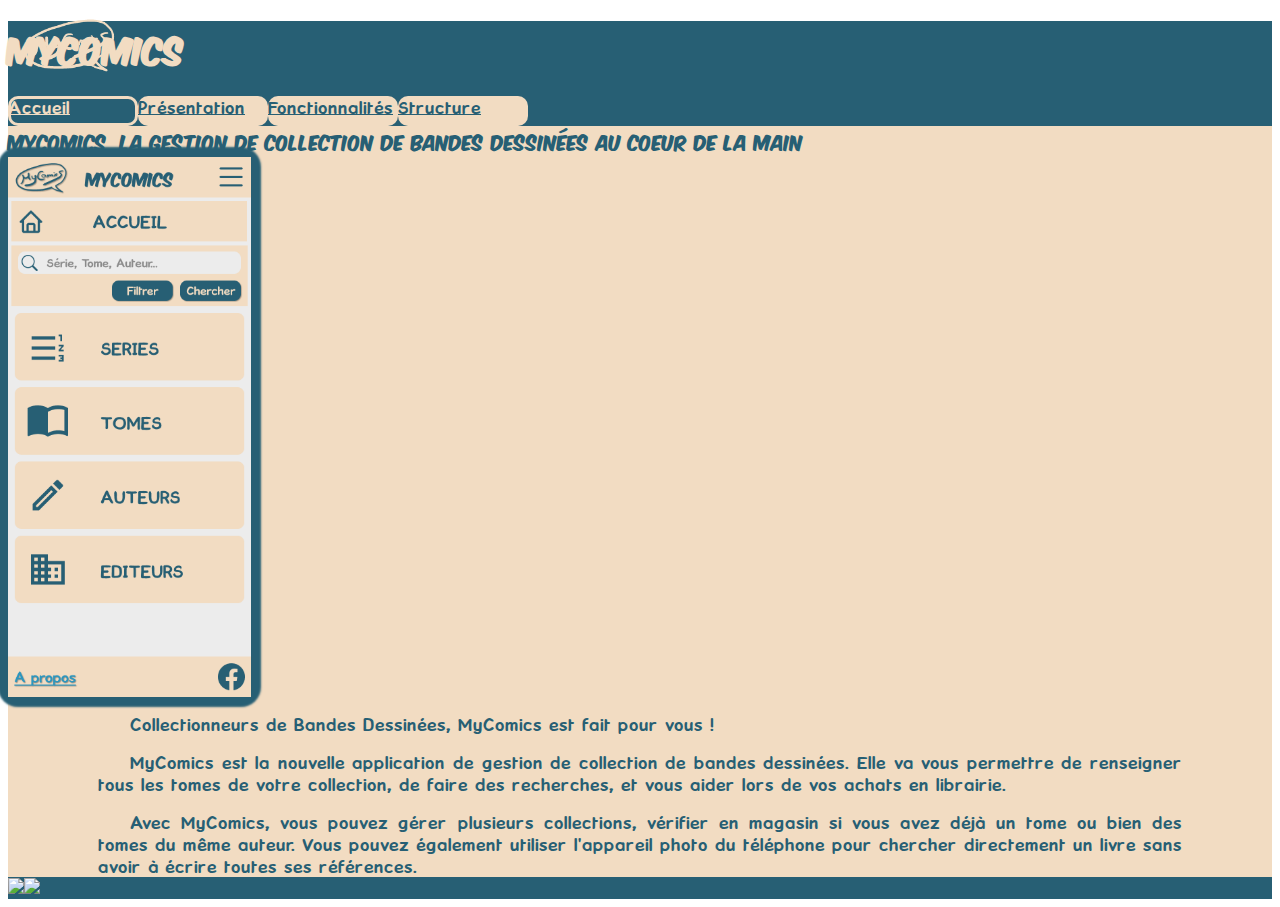
==== Site v2/index.html @ 84712f8c "modif" ====
<!DOCTYPE html>
<html lang="fr">
<head>
    <meta charset="UTF-8">
    <meta name="viewport" content="width=device-width, initial-scale=1.0">
    <!-- LIEN BOOTSTRAP -->
    <link href="https://cdn.jsdelivr.net/npm/bootstrap@5.3.0/dist/css/bootstrap.min.css" rel="stylesheet" integrity="sha384-9ndCyUaIbzAi2FUVXJi0CjmCapSmO7SnpJef0486qhLnuZ2cdeRhO02iuK6FUUVM" crossorigin="anonymous">
    <script src="https://code.jquery.com/jquery-3.3.1.js" integrity="sha256-2Kok7MbOyxpgUVvAk/HJ2jigOSYS2auK4Pfzbm7uH60=" crossorigin="anonymous"></script>
    
    <!-- SCIPTS Js -->
    <script src="./scripts/functions.js" async></script>
    <script src="./scripts/structureHeaderFooter.js" async></script>
    <script src="./scripts/structureBody.js" async></script>
    <!-- lien css -->
    <link rel="stylesheet" href="./styles/style.css">
    <link rel="stylesheet" href="./styles/styleAccueil.css">
    <title>Accueil MyComics</title>
</head>
<body class="position-relative custom-bleu custom-font-txt">
    <div class="container-fluid min-vh-100 p-0 d-flex flex-column bg-custom-beige">
        <!-- Appel Header -->
        <div class="container-fluid bg-custom-bleu custom-beige" id="header"></div>
        <!-- corps de la page -->
        <div id="pageBody">
            <!-- Menu latérel gauche -->
            <div class="menuLateral"></div>
            <!-- contenu de la page -->
            <div id="pageContent">
                <!-- Titre de la page -->
                <div id="titrePage" class="custom-font-title text-center mt-lg-2 mt-1 mb-lg-5">MyComics, la gestion de collection de Bandes Dessinées au coeur de la main</div>
                <!-- contenu de la page -->
                <div class="row row-cols-2 justify-content-center">
                    <!-- Cadres Android -->
                    <div class="cadreAndroid" id="cadreAndroidAccueil"></div>
                    <!-- Texte a droite -->
                    <div id="texteAccueil">
                        <p>
                            Collectionneurs de Bandes Dessinées, MyComics est fait pour vous !
                        </p>
                        <p>
                            MyComics est la nouvelle application de gestion de collection de bandes dessinées. Elle va vous permettre de renseigner tous les tomes de votre collection, de faire des recherches, et vous aider lors de vos achats en librairie.
                        </p>
                        <p>
                            Avec MyComics, vous pouvez gérer plusieurs collections, vérifier en magasin si vous avez déjà un tome ou bien des tomes du même auteur. Vous pouvez également utiliser l'appareil photo du téléphone pour chercher directement un livre sans avoir à écrire toutes ses références.
                        </p>
                    </div>
                </div>
            </div>
        </div>
        <!-- Appel Footer -->
        <div class="position-absolute container-fluid bottom-0 bg-custom-bleu" id="footer"></div>
    </div>
    <!-- SCRIPT BOOTSTRAP -->
    <script defer src="https://cdn.jsdelivr.net/npm/bootstrap@5.3.0/dist/js/bootstrap.bundle.min.js" integrity="sha384-geWF76RCwLtnZ8qwWowPQNguL3RmwHVBC9FhGdlKrxdiJJigb/j/68SIy3Te4Bkz" crossorigin="anonymous"></script>
</body>
</html>
---- Site v2/styles/style.css ----
/* Intégration des polices */
@font-face {
    font-family: "komika";
    src: url(../font/KOMIKAX_.ttf);
}
@font-face {
    font-family: "kronika";
    src: url(../font/KRONIKA_.ttf);
}
.custom-font-title{
    font-family: "komika";
}
.custom-font-txt{
    font-family: "kronika";
}

/* Couleurs */
.bg-custom-beige{
    background-color: #f2dcc2;
}
.bg-custom-bleu{
    background-color: #275f74;
}
.bg-custom-bleu-2{
    background-color: #afdff3;
}

.custom-beige{
    color: #f2dcc2;
}
.custom-bleu{
    color: #275f74;
}
.custom-bleu-2{
    color: #afdff3;
}
/* ----------------- paramètres header et footer (navbar, logo, titre et menu) ----------------- */
/* Logo  en haut a gauche taille fixe */
.logo {
    min-width: 120px;
    max-width: 120px;
    position: absolute;
    top:0%;
    left: 10px;
}

/* Liens du menu style boutons */
.btnMenu, .btnMenuLateral {
    border-radius: 10px;
    width: 130px;
    height: 30px;
}
.btnMenu:hover, .btnMenuLateral:hover {
    background-color: #afdff3;
}

/* checkbox cachée en version PC */
#navHeader input[type="checkbox"],
#navHeader .hamburger-lines {
    display: none;
}

/* Taille des textes */
#titrePage{
    font-size: large;
}


/* ----------------- Menu lateral ----------------- */

.btnMenuLateral {
    font-size: small;
    margin:auto;
    margin-bottom: 1.5rem;
    justify-content: space-between;
    padding-inline: 15px;
}

/* ----------------- Corps de la page ----------------- */

/* Dimensions cadre Android */
.cadreAndroid {
    height: 60vh;
    width: calc(360/800*60vh);
    box-shadow: 0px 0px 2px 10px #275f74;
    border-radius: 10px;
    padding:0;
}
.cadreAndroid img {
    width: inherit;
}





/* ----------------- MEDIA QUERIES ----------------- */
/* Media Query for Mobile Devices */
@media (max-width: 767px) {
    /* Navbar moins épaisse */
    #navHeader {
    height: 50px;
    }
    /* Menu Hamburger visible et checkbok pour le piloter */
    #navHeader input[type="checkbox"],
    #navHeader .hamburger-lines {
    display: block;
    }

    #navHeader input[type="checkbox"] {
    position: absolute;
    display: block;
    height: 32px;
    width: 30px;
    top: 15px;
    right: 20px;
    z-index: 5;
    opacity: 0;
    }
    /* aspect du hamburger */
    #navHeader .hamburger-lines {
    display: block;
    height: 23px;
    width: 35px;
    position: absolute;
    top: 15px;
    right: 20px;
    z-index: 2;
    display: flex;
    padding: 0;
    flex-direction: column;
    justify-content: space-between;
    }
    /* aspect des lignes du hamburger */
    #navHeader .hamburger-lines .line {
    display: block;
    height: 4px;
    width: 100%;
    border-radius: 10px;
    background: #f2dcc2;
    }
    /* animation des lignes du hamburger: durée et point de départ */
    #navHeader .hamburger-lines .line1 {
    transform-origin: 0% 0%;
    transition: transform 0.4s ease-in-out;
    }
    #navHeader .hamburger-lines .line2 {
    transition: transform 0.2s ease-in-out;
    }
    #navHeader .hamburger-lines .line3 {
    transform-origin: 0% 100%;
    transition: transform 0.4s ease-in-out;
    }
    /* aspect des liens qualnd le menu hamburger est ouvert */
    #navHeader .menuHeader {
    margin-left: 0;
    margin-right: 0;
    margin-top: 45px;
    padding-top: 20px;
    padding-left: 0px;
    background: #275f74;
    opacity: 0.9;
    height: 100vh;
    width: 100%;
    transform: translatey(-150%);
    display: flex;
    flex-wrap: wrap;
    transition: transform 0.5s ease-in-out;
    box-shadow: 0px 0px 5px 5px #275f74;
    
    }
    #navHeader .menu-elements li {
    margin-bottom: 1.5rem;
    margin-left: auto;
    margin-right: auto;
    }
    /* réduction taille logo */
    .logo {
    top: -5px;
    min-width: 80px;
    max-width: 80px;
    }
    /* animation des lignes du hamburger */
    #navHeader input[type="checkbox"]:checked ~ .menu-elements {
    transform: translateY(0);
    }
    #navHeader input[type="checkbox"]:checked ~ .hamburger-lines .line1 {
    transform: translateX(10%) rotate(45deg) scale(80%);
    }
    #navHeader input[type="checkbox"]:checked ~ .hamburger-lines .line2 {
    transform: scaleY(0);
    }
    #navHeader input[type="checkbox"]:checked ~ .hamburger-lines .line3 {
    transform: rotate(-40deg);
    }
    /* Disparition du menu header */
    #menuHeader{
        display: none;
    }
    /* réduction taille tite */
    #titrePage{
        font-size:small;
    }

}

/* Media Query for Tablets Ipads portrait mode */
@media (min-width: 768px) and (max-width: 1024px){
    /* réduction taille tite */
    #titrePage{
        font-size:medium;
    }
}

/* Media Query for Laptops and Desktops */
@media (min-width: 1025px) and (max-width: 1280px){

}

/* Media Query for Large screens */
@media (min-width: 1281px) {

}
---- Site v2/styles/styleAccueil.css ----
#btnAccueil {
    background-color: #275f74;
    color: #f2dcc2;
    box-shadow:0px 0px 0px 3px #f2dcc2 inset;
}

.menuLateral {
    display: none;
}

#texteAccueil  {
    display: inline-block;
    height: 1vh;
    padding: 0 10vh;
    text-align: justify;
    text-indent: 2em;
}
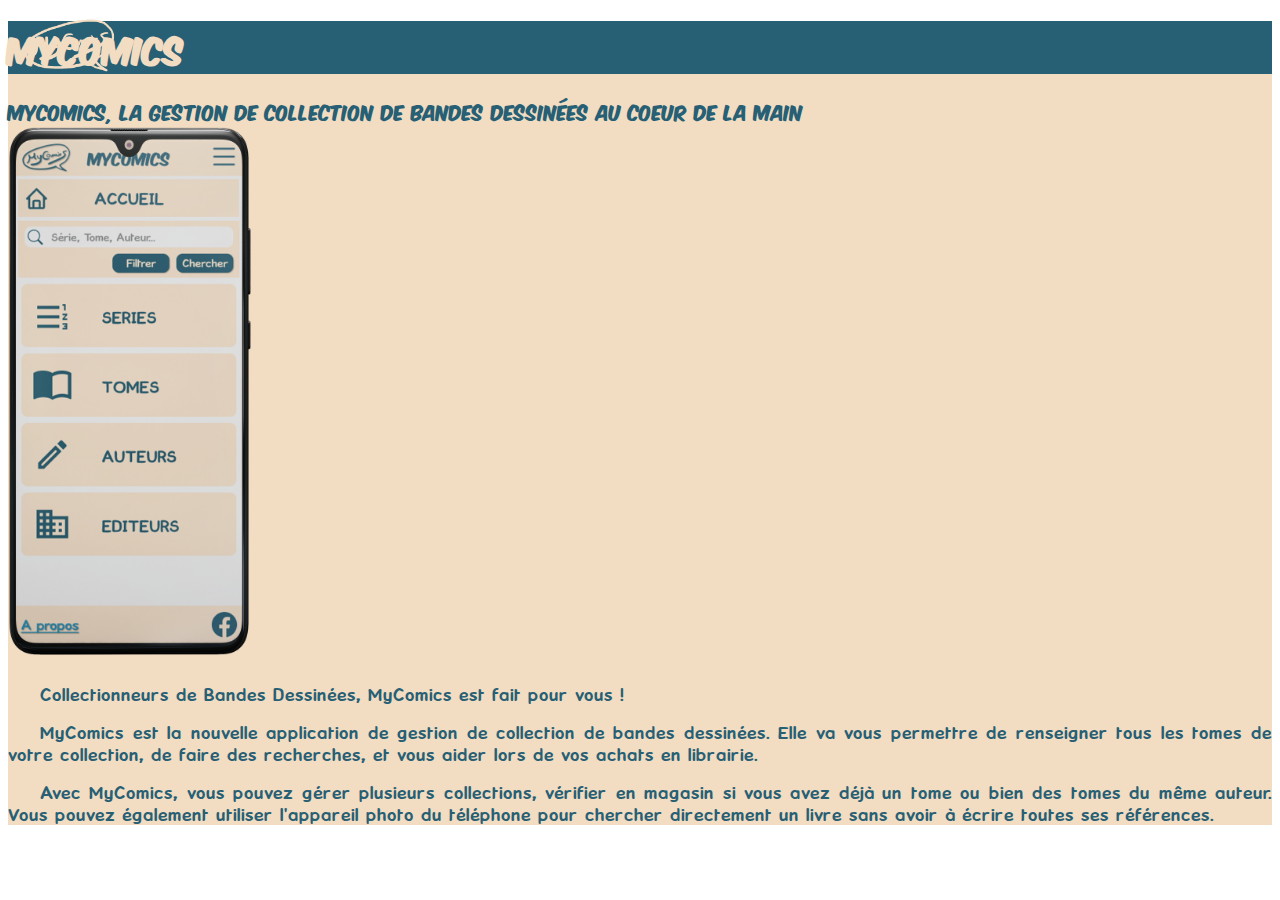
==== commit 3ef28a88: "Cadres Android refaits agencement page presentation a revoir" ====
--- a/Site v2/index.html
+++ b/Site v2/index.html
@@ -25,25 +25,32 @@
             <!-- Menu latérel gauche -->
             <div class="menuLateral"></div>
             <!-- contenu de la page -->
-            <div id="pageContent">
+            <div class="container">
                 <!-- Titre de la page -->
                 <div id="titrePage" class="custom-font-title text-center mt-lg-2 mt-1 mb-lg-5">MyComics, la gestion de collection de Bandes Dessinées au coeur de la main</div>
                 <!-- contenu de la page -->
-                <div class="row row-cols-2 justify-content-center">
-                    <!-- Cadres Android -->
-                    <div class="cadreAndroid" id="cadreAndroidAccueil"></div>
+                <div id="pageContent" class="row row-cols-1 row-cols-sm-2 justify-content-center">
+                    <!-- Partie de gauche -->
+                    <div id="colLeft" class="phoneImageDiv mt-3 mt-md-4 mt-lg-3 mx-1 ms-lg-5 me-lg-3">
+                        <!-- Cadres Android -->
+                        <div class="cadreAndroid" id="cadreAndroidAccueil"></div>
+                    </div>
+                    <!-- Partie de droite -->
+                    <div id="colRight" class="textDiv mt-lg-4 mt-md-3 mx-1 me-lg-5 ms-1 ms-sm-3 p-5 p-sm-2 col">
+                        <div id="texteAccueil" class="textContent m-0">
+                            <p>
+                                Collectionneurs de Bandes Dessinées, MyComics est fait pour vous !
+                            </p>
+                            <p>
+                                MyComics est la nouvelle application de gestion de collection de bandes dessinées. Elle va vous permettre de renseigner tous les tomes de votre collection, de faire des recherches, et vous aider lors de vos achats en librairie.
+                            </p>
+                            <p>
+                                Avec MyComics, vous pouvez gérer plusieurs collections, vérifier en magasin si vous avez déjà un tome ou bien des tomes du même auteur. Vous pouvez également utiliser l'appareil photo du téléphone pour chercher directement un livre sans avoir à écrire toutes ses références.
+                            </p>
+                        </div>
+                    </div>
                     <!-- Texte a droite -->
-                    <div id="texteAccueil">
-                        <p>
-                            Collectionneurs de Bandes Dessinées, MyComics est fait pour vous !
-                        </p>
-                        <p>
-                            MyComics est la nouvelle application de gestion de collection de bandes dessinées. Elle va vous permettre de renseigner tous les tomes de votre collection, de faire des recherches, et vous aider lors de vos achats en librairie.
-                        </p>
-                        <p>
-                            Avec MyComics, vous pouvez gérer plusieurs collections, vérifier en magasin si vous avez déjà un tome ou bien des tomes du même auteur. Vous pouvez également utiliser l'appareil photo du téléphone pour chercher directement un livre sans avoir à écrire toutes ses références.
-                        </p>
-                    </div>
+
                 </div>
             </div>
         </div>
--- a/Site v2/styles/style.css
+++ b/Site v2/styles/style.css
@@ -55,8 +55,12 @@
 }
 
 /* checkbox cachée en version PC */
-#navHeader input[type="checkbox"],
-#navHeader .hamburger-lines {
+#navbarHeader input[type="checkbox"],
+#navbarHeader .hamburger-lines {
+    display: none;
+}
+/* menu hamburger caché */
+.hiddenMenu{
     display: none;
 }
 
@@ -65,49 +69,46 @@
     font-size: large;
 }
 
-
-/* ----------------- Menu lateral ----------------- */
-
-.btnMenuLateral {
-    font-size: small;
-    margin:auto;
-    margin-bottom: 1.5rem;
-    justify-content: space-between;
-    padding-inline: 15px;
-}
-
 /* ----------------- Corps de la page ----------------- */
-
+/* suppression slider horizontal */
+body{
+    overflow-x: hidden;
+}
 /* Dimensions cadre Android */
 .cadreAndroid {
     height: 60vh;
     width: calc(360/800*60vh);
-    box-shadow: 0px 0px 2px 10px #275f74;
-    border-radius: 10px;
-    padding:0;
+    /* box-shadow: 0px 0px 2px 10px #275f74; */
+    /* border-radius: 10px; */
+    /* padding:0; */
 }
 .cadreAndroid img {
     width: inherit;
 }
-
-
-
-
+.phoneImageDiv{
+    width:fit-content;
+    height: fit-content;
+}
+/* Cadre texte */
+.textDiv{
+    text-align: justify;
+    text-indent: 2em;
+}
 
 /* ----------------- MEDIA QUERIES ----------------- */
 /* Media Query for Mobile Devices */
 @media (max-width: 767px) {
     /* Navbar moins épaisse */
-    #navHeader {
+    #navbarHeader {
     height: 50px;
     }
     /* Menu Hamburger visible et checkbok pour le piloter */
-    #navHeader input[type="checkbox"],
-    #navHeader .hamburger-lines {
-    display: block;
-    }
-
-    #navHeader input[type="checkbox"] {
+    #navbarHeader input[type="checkbox"],
+    #navbarHeader .hamburger-lines {
+    display: block;
+    }
+
+    #navbarHeader input[type="checkbox"] {
     position: absolute;
     display: block;
     height: 32px;
@@ -118,7 +119,7 @@
     opacity: 0;
     }
     /* aspect du hamburger */
-    #navHeader .hamburger-lines {
+    #navbarHeader .hamburger-lines {
     display: block;
     height: 23px;
     width: 35px;
@@ -132,7 +133,7 @@
     justify-content: space-between;
     }
     /* aspect des lignes du hamburger */
-    #navHeader .hamburger-lines .line {
+    #navbarHeader .hamburger-lines .line {
     display: block;
     height: 4px;
     width: 100%;
@@ -140,39 +141,32 @@
     background: #f2dcc2;
     }
     /* animation des lignes du hamburger: durée et point de départ */
-    #navHeader .hamburger-lines .line1 {
+    #navbarHeader .hamburger-lines .line1 {
     transform-origin: 0% 0%;
     transition: transform 0.4s ease-in-out;
     }
-    #navHeader .hamburger-lines .line2 {
+    #navbarHeader .hamburger-lines .line2 {
     transition: transform 0.2s ease-in-out;
     }
-    #navHeader .hamburger-lines .line3 {
+    #navbarHeader .hamburger-lines .line3 {
     transform-origin: 0% 100%;
     transition: transform 0.4s ease-in-out;
     }
-    /* aspect des liens qualnd le menu hamburger est ouvert */
-    #navHeader .menuHeader {
+    /* aspect des liens quand le menu hamburger est visible */
+    .hiddenMenu {
+    display: block;
     margin-left: 0;
     margin-right: 0;
-    margin-top: 45px;
-    padding-top: 20px;
-    padding-left: 0px;
+    padding-top: 0px;
+    padding-bottom: 20px;
     background: #275f74;
     opacity: 0.9;
-    height: 100vh;
-    width: 100%;
-    transform: translatey(-150%);
-    display: flex;
-    flex-wrap: wrap;
+    transform: translateY(-500%);
     transition: transform 0.5s ease-in-out;
     box-shadow: 0px 0px 5px 5px #275f74;
-    
-    }
-    #navHeader .menu-elements li {
-    margin-bottom: 1.5rem;
-    margin-left: auto;
-    margin-right: auto;
+    }
+    .btnMenu {
+        margin-top: 15px;
     }
     /* réduction taille logo */
     .logo {
@@ -181,27 +175,46 @@
     max-width: 80px;
     }
     /* animation des lignes du hamburger */
-    #navHeader input[type="checkbox"]:checked ~ .menu-elements {
-    transform: translateY(0);
-    }
-    #navHeader input[type="checkbox"]:checked ~ .hamburger-lines .line1 {
-    transform: translateX(10%) rotate(45deg) scale(80%);
-    }
-    #navHeader input[type="checkbox"]:checked ~ .hamburger-lines .line2 {
-    transform: scaleY(0);
-    }
-    #navHeader input[type="checkbox"]:checked ~ .hamburger-lines .line3 {
-    transform: rotate(-40deg);
-    }
-    /* Disparition du menu header */
-    #menuHeader{
-        display: none;
-    }
+    #navbarHeader input[type="checkbox"]:checked ~ .hiddenMenu {
+        transform: translateY(
+            0);
+    }
+    #navbarHeader input[type="checkbox"]:checked ~ .hamburger-lines .line1 {
+        transform: translateX(10%) rotate(45deg) scale(80%);
+    }
+    #navbarHeader input[type="checkbox"]:checked ~ .hamburger-lines .line2 {
+        transform: scaleY(0);
+    }
+    #navbarHeader input[type="checkbox"]:checked ~ .hamburger-lines .line3 {
+        transform: rotate(-40deg);
+    }
+
     /* réduction taille tite */
     #titrePage{
         font-size:small;
     }
-
+    #menuHeader{
+        display: none;
+    }
+    /* Aspect menu latéral épuré */
+    .menuLateral{
+        padding: 20px 0px 0px 8px;
+    }
+    .titreMenuLateral{
+        font-size: x-small;
+    }
+    .btnMenuLateral {
+        width:fit-content;
+        height: fit-content;
+    }
+    .btnMenuLateral img {
+        margin: 0px 5px 2px 0px;
+        height: 15px;
+        width: 15px;
+    }
+    .btnMenuLateral span {
+        display: none;
+    }
 }
 
 /* Media Query for Tablets Ipads portrait mode */
--- a/Site v2/styles/styleAccueil.css
+++ b/Site v2/styles/styleAccueil.css
@@ -7,11 +7,3 @@
 .menuLateral {
     display: none;
 }
-
-#texteAccueil  {
-    display: inline-block;
-    height: 1vh;
-    padding: 0 10vh;
-    text-align: justify;
-    text-indent: 2em;
-}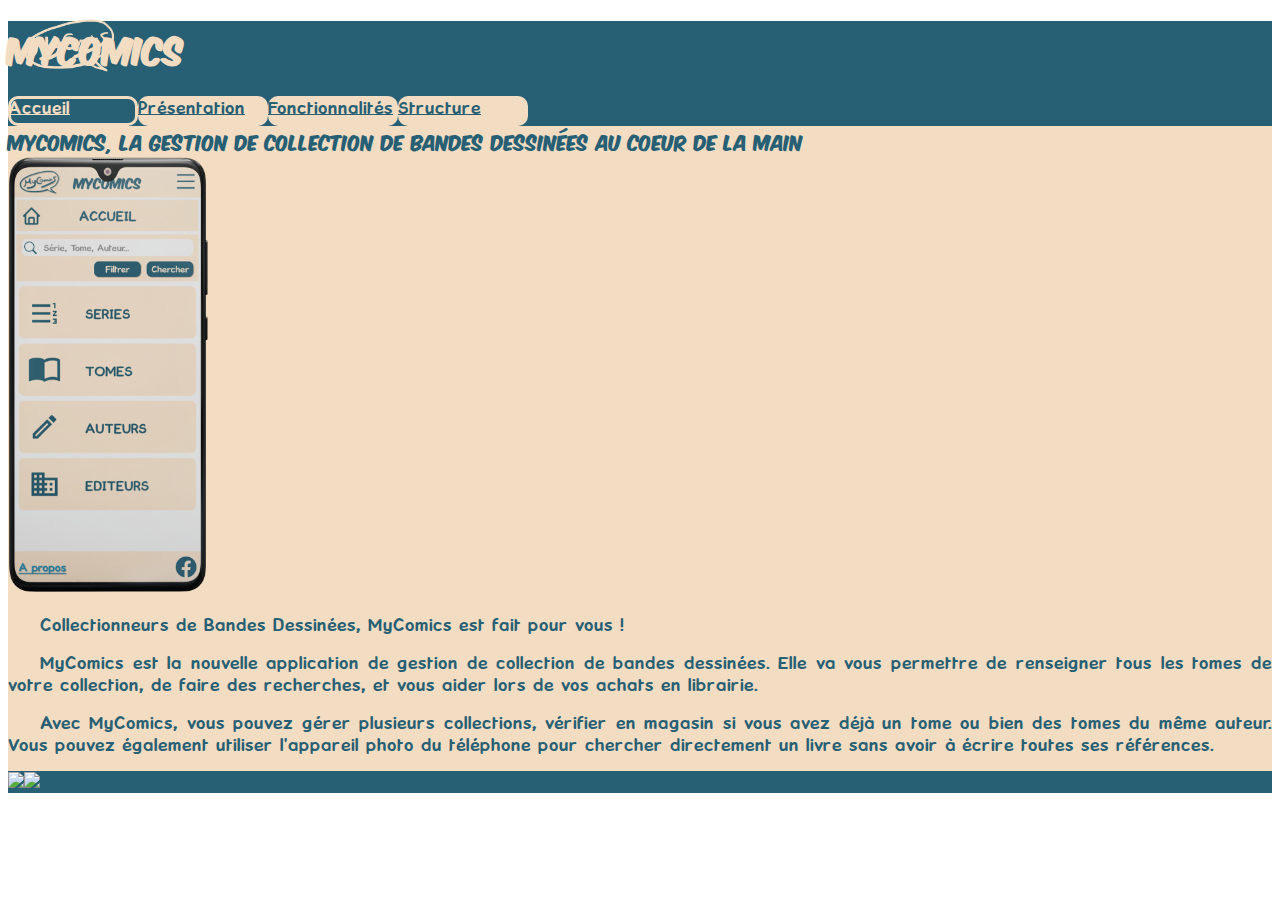
==== commit 33733b81: "corrections ok avant pages fonctionnalites et structure" ====
--- a/Site v2/index.html
+++ b/Site v2/index.html
@@ -22,17 +22,17 @@
         <div class="container-fluid bg-custom-bleu custom-beige" id="header"></div>
         <!-- corps de la page -->
         <div id="pageBody">
-            <!-- Menu latérel gauche -->
-            <div class="menuLateral"></div>
+            <!-- Menu latéral gauche -->
+            <div class="menuLateral col-1 w-auto h-auto py-0 px-auto bg-custom-bleu custom-beige" id="menuLateralPresentation"></div>
             <!-- contenu de la page -->
             <div class="container">
                 <!-- Titre de la page -->
                 <div id="titrePage" class="custom-font-title text-center mt-lg-2 mt-1 mb-lg-5">MyComics, la gestion de collection de Bandes Dessinées au coeur de la main</div>
-                <!-- contenu de la page -->
+                <!-- contenu -->
                 <div id="pageContent" class="row row-cols-1 row-cols-sm-2 justify-content-center">
                     <!-- Partie de gauche -->
                     <div id="colLeft" class="phoneImageDiv mt-3 mt-md-4 mt-lg-3 mx-1 ms-lg-5 me-lg-3">
-                        <!-- Cadres Android -->
+                        <!-- Cadre Android -->
                         <div class="cadreAndroid" id="cadreAndroidAccueil"></div>
                     </div>
                     <!-- Partie de droite -->
--- a/Site v2/styles/style.css
+++ b/Site v2/styles/style.css
@@ -75,13 +75,6 @@
     overflow-x: hidden;
 }
 /* Dimensions cadre Android */
-.cadreAndroid {
-    height: 60vh;
-    width: calc(360/800*60vh);
-    /* box-shadow: 0px 0px 2px 10px #275f74; */
-    /* border-radius: 10px; */
-    /* padding:0; */
-}
 .cadreAndroid img {
     width: inherit;
 }
@@ -89,6 +82,11 @@
     width:fit-content;
     height: fit-content;
 }
+
+.cadreAndroid {
+    width: 200px;
+}
+
 /* Cadre texte */
 .textDiv{
     text-align: justify;
@@ -215,6 +213,11 @@
     .btnMenuLateral span {
         display: none;
     }
+
+    .cadreAndroid {
+        width: 150px;
+    }
+
 }
 
 /* Media Query for Tablets Ipads portrait mode */
@@ -223,6 +226,10 @@
     #titrePage{
         font-size:medium;
     }
+    .cadreAndroid {
+        width: 150px;
+    }
+
 }
 
 /* Media Query for Laptops and Desktops */
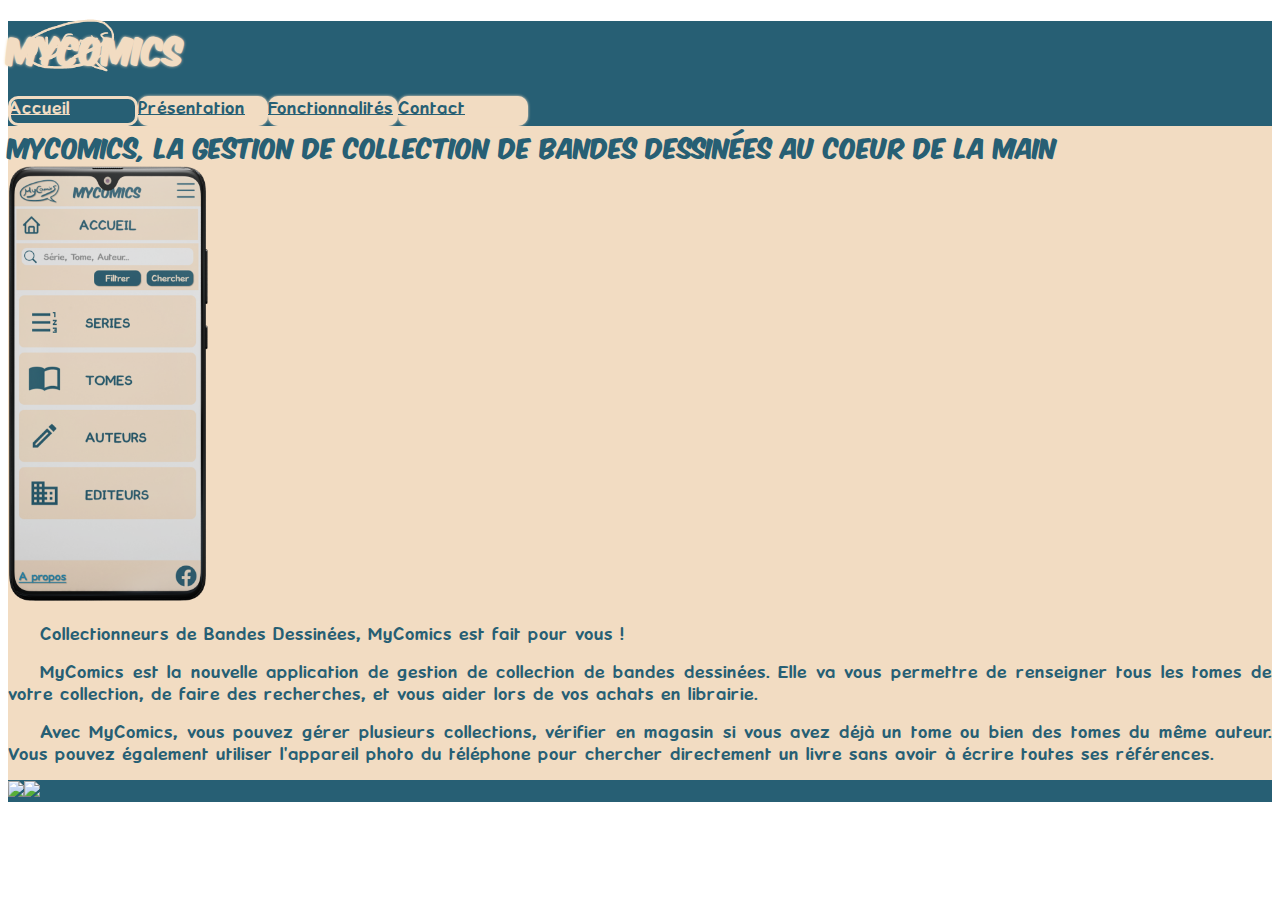
==== commit ef894d00: "page fonctionnalites ok" ====
--- a/Site v2/index.html
+++ b/Site v2/index.html
@@ -10,7 +10,7 @@
     <!-- SCIPTS Js -->
     <script src="./scripts/functions.js" async></script>
     <script src="./scripts/structureHeaderFooter.js" async></script>
-    <script src="./scripts/structureBody.js" async></script>
+    <script src="./scripts/structureBodyAccueil.js" async></script>
     <!-- lien css -->
     <link rel="stylesheet" href="./styles/style.css">
     <link rel="stylesheet" href="./styles/styleAccueil.css">
@@ -27,9 +27,9 @@
             <!-- contenu de la page -->
             <div class="container">
                 <!-- Titre de la page -->
-                <div id="titrePage" class="custom-font-title text-center mt-lg-2 mt-1 mb-lg-5">MyComics, la gestion de collection de Bandes Dessinées au coeur de la main</div>
+                <div id="titrePage" class="custom-font-title text-center pt-lg-2 mt-lg-2 mt-1 mb-lg-5">MyComics, la gestion de collection de Bandes Dessinées au coeur de la main</div>
                 <!-- contenu -->
-                <div id="pageContent" class="row row-cols-1 row-cols-sm-2 justify-content-center">
+                <div id="pageContent" class="row row-cols-1 row-cols-sm-2 justify-content-center px-lg-5">
                     <!-- Partie de gauche -->
                     <div id="colLeft" class="phoneImageDiv mt-3 mt-md-4 mt-lg-3 mx-1 ms-lg-5 me-lg-3">
                         <!-- Cadre Android -->
--- a/Site v2/styles/style.css
+++ b/Site v2/styles/style.css
@@ -49,7 +49,14 @@
     border-radius: 10px;
     width: 130px;
     height: 30px;
-}
+    box-shadow: #f2dcc2 0px 0px 3px;
+}
+.btnExemple{
+    border-radius: 7px;
+    height: 30px;
+    box-shadow: #275f74 0px 0px 3px;
+}
+
 .btnMenu:hover, .btnMenuLateral:hover {
     background-color: #afdff3;
 }
@@ -64,9 +71,16 @@
     display: none;
 }
 
-/* Taille des textes */
+/* Taille et aspect des textes */
+#titreMyComics{
+    text-shadow: #f2dcc2 0px 0px 3px;
+}
+
 #titrePage{
-    font-size: large;
+    font-size: x-large;
+}
+.sousTitre{
+    font-size: medium;
 }
 
 /* ----------------- Corps de la page ----------------- */
@@ -189,7 +203,10 @@
 
     /* réduction taille tite */
     #titrePage{
-        font-size:small;
+        font-size:medium;
+    }
+    .sousTitre{
+        font-size: small;
     }
     #menuHeader{
         display: none;
@@ -210,9 +227,6 @@
         height: 15px;
         width: 15px;
     }
-    .btnMenuLateral span {
-        display: none;
-    }
 
     .cadreAndroid {
         width: 150px;
@@ -224,7 +238,7 @@
 @media (min-width: 768px) and (max-width: 1024px){
     /* réduction taille tite */
     #titrePage{
-        font-size:medium;
+        font-size:large;
     }
     .cadreAndroid {
         width: 150px;
